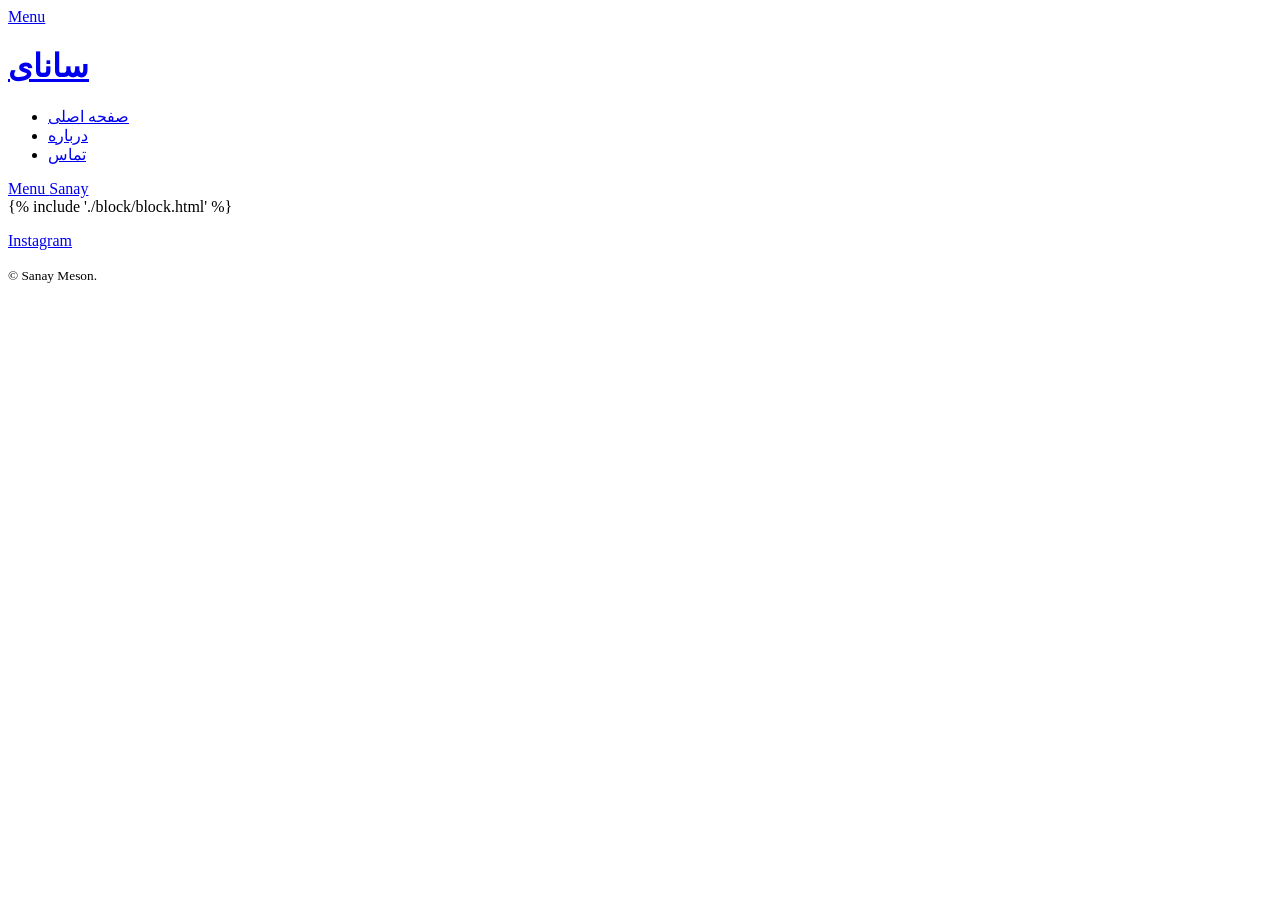
==== templates/index.html @ aab10783 "کد و ساختار اولیه پروژه. در این قسمت از پروژه فقط اضافه کردن عکس و کپشن فعال است" ====
<!DOCTYPE html>
  <!--[if lt IE 7]>      <html class="no-js lt-ie9 lt-ie8 lt-ie7"> <![endif]-->
  <!--[if IE 7]>         <html class="no-js lt-ie9 lt-ie8"> <![endif]-->
  <!--[if IE 8]>         <html class="no-js lt-ie9"> <![endif]-->
  <!--[if gt IE 8]><!--> <html class="no-js"> <!--<![endif]-->

  <head>
    <meta charset="utf-8">
    <meta http-equiv="X-UA-Compatible" content="IE=edge">
    <title>SANAY MESON</title>
    <meta name="viewport" content="width=device-width, initial-scale=1">
    <meta name="description" content="" />
    <meta name="keywords" content="" />
    <meta name="author" content="FREEHTML5.CO" />

    <!-- Place favicon.ico and apple-touch-icon.png in the root directory -->
    <link rel="shortcut icon" href="favicon.ico">

    
    <!-- Animate.css -->
    <link rel="stylesheet" href="css/animate.css">
    <!-- Icomoon Icon Fonts-->
    <link rel="stylesheet" href="css/icomoon.css">
    <!-- Magnific Popup -->
    <link rel="stylesheet" href="css/magnific-popup.css">
    <!-- Salvattore -->
    <link rel="stylesheet" href="css/salvattore.css">
    <!-- Theme Style -->
    <link rel="stylesheet" href="css/style.css">
    <!-- Modernizr JS -->
    <script src="js/modernizr-2.6.2.min.js"></script>
    <!-- FOR IE9 below -->
    <!--[if lt IE 9]>
    <script src="js/respond.min.js"></script>
    <![endif]-->

    </head>
  <body>
    
    <div id="fh5co-offcanvass">
      <a href="#" class="fh5co-offcanvass-close js-fh5co-offcanvass-close">Menu <i class="icon-cross"></i> </a>

      <h1 class="fh5co-logo"><a class="navbar-brand" href="index.html">سانای</a></h1>
      <ul>
        <li class="active"><a href="index.html">صفحه اصلی</a></li>
        <li><a href="about.html">درباره</a></li>
        <li><a href = "mailto: fashion@chavoshian.ir">تماس</a></li>
      </ul>

      <p class="fh5co-social-icons">
        <a href="#"><i class="icon-instagram"></i></a>
      </p>
    </div>

    <header id="fh5co-header" role="banner">
      <div class="container">
        <div class="row">
          <div class="col-md-12">
            <a href="#" class="fh5co-menu-btn js-fh5co-menu-btn">Menu <i class="icon-menu"></i></a>
            <a class="navbar-brand" href="index.html">Sanay</a>    
          </div>
        </div>
      </div>
    </header>
    
    {% include './block/block.html' %}

    <footer id="fh5co-footer">
      <div class="container">
        <div class="row row-padded">
          <div class="col-md-12 text-center">
            <p class="fh5co-social-icons">
              <a href="#"><i class="icon-instagram"></i> Instagram</a>
            </p>
            <p><small>&copy; Sanay Meson.</small></p>
          </div>
        </div>
      </div>
    </footer>

    <!-- jQuery -->
    <script src="js/jquery.min.js"></script>
    <!-- jQuery Easing -->
    <script src="js/jquery.easing.1.3.js"></script>
    <!-- Bootstrap -->
    <script src="js/bootstrap.min.js"></script>
    <!-- Waypoints -->
    <script src="js/jquery.waypoints.min.js"></script>
    <!-- Magnific Popup -->
    <script src="js/jquery.magnific-popup.min.js"></script>
    <!-- Salvattore -->
    <script src="js/salvattore.min.js"></script>
    <!-- Main JS -->
    <script src="js/main.js"></script>

  </body>
</html>
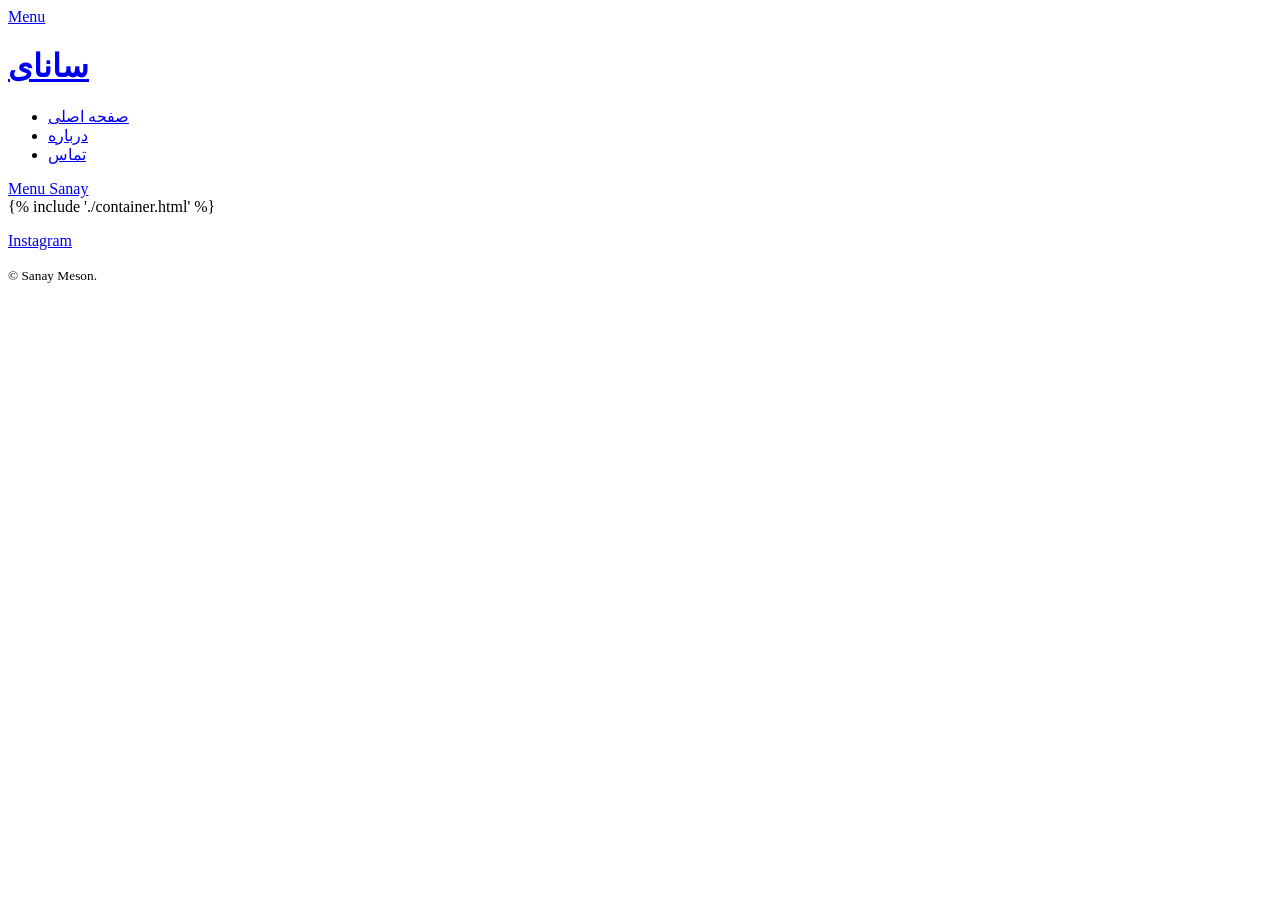
==== commit 3364ed73: "Fixes Rename variables, functions, modules and templates" ====
--- a/templates/index.html
+++ b/templates/index.html
@@ -63,7 +63,7 @@
       </div>
     </header>
     
-    {% include './block/block.html' %}
+    {% include './container.html' %}
 
     <footer id="fh5co-footer">
       <div class="container">
